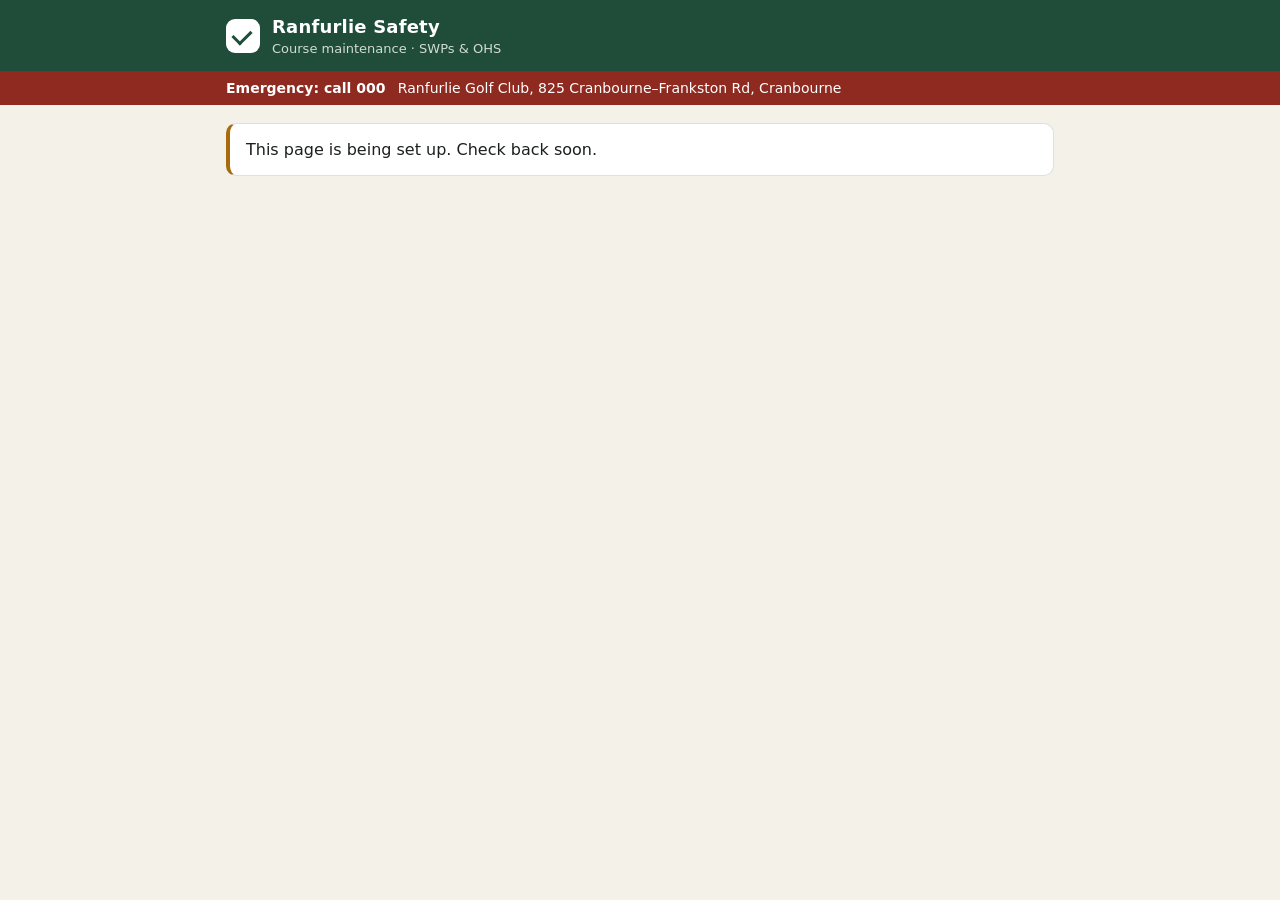
==== docs/index.html @ e424fd3b "Safety read-and-sign page and Apps Script backend Co-Authored-By: Claude Opus 5.5 <noreply@anthropic" ====
<!doctype html>
<html lang="en-AU">
<head>
  <meta charset="utf-8">
  <meta name="viewport" content="width=device-width, initial-scale=1, viewport-fit=cover">
  <meta name="theme-color" content="#1F4D3A">
  <meta name="robots" content="noindex">
  <title>Ranfurlie Safety</title>
  <link rel="icon" href="data:image/svg+xml,%3Csvg xmlns='http://www.w3.org/2000/svg' viewBox='0 0 32 32'%3E%3Crect width='32' height='32' rx='7' fill='%231F4D3A'/%3E%3Cpath d='M9 16.5l4.5 4.5L23 11.5' stroke='%23fff' stroke-width='3.2' fill='none' stroke-linecap='round' stroke-linejoin='round'/%3E%3C/svg%3E">
  <link rel="stylesheet" href="style.css">
</head>
<body>
  <header class="top">
    <div class="wrap top-inner">
      <div class="brand">
        <span class="mark" aria-hidden="true"></span>
        <div>
          <div class="brand-name">Ranfurlie Safety</div>
          <div class="brand-sub">Course maintenance · SWPs &amp; OHS</div>
        </div>
      </div>
      <div id="who" class="who" hidden>
        <span id="whoName"></span>
        <button type="button" class="link-btn" id="signOut">Not you?</button>
      </div>
    </div>
  </header>

  <div class="emergency">
    <div class="wrap"><strong>Emergency: call 000</strong> <span>Ranfurlie Golf Club, 825 Cranbourne–Frankston Rd, Cranbourne</span></div>
  </div>

  <main class="wrap" id="main">
    <section id="notice" class="notice" hidden></section>

    <section id="signin" class="card signin" hidden>
      <h1>Read and sign</h1>
      <p class="muted">Pick your name, enter your 4-digit PIN, then open each document on your list, read it and sign.</p>
      <form id="signinForm" autocomplete="off">
        <label for="nameSel">Your name</label>
        <select id="nameSel" required><option value="">Choose…</option></select>
        <div id="pinBlock">
          <label for="pin">PIN</label>
          <input id="pin" type="password" inputmode="numeric" pattern="\d{4}" maxlength="4" placeholder="••••">
        </div>
        <div id="newPinBlock" hidden>
          <p class="hint">First time here — create a 4-digit PIN. You'll use it every time you sign.</p>
          <label for="newPin">New PIN</label>
          <input id="newPin" type="password" inputmode="numeric" pattern="\d{4}" maxlength="4" placeholder="••••">
          <label for="newPin2">Repeat PIN</label>
          <input id="newPin2" type="password" inputmode="numeric" pattern="\d{4}" maxlength="4" placeholder="••••">
        </div>
        <p id="signinErr" class="err" role="alert"></p>
        <button class="btn primary" id="signinBtn" type="submit">Continue</button>
      </form>
      <button type="button" class="link-btn browse" id="browseOnly">Just browse the documents</button>
    </section>

    <section id="dash" hidden>
      <div class="pills" id="pills"></div>
      <div class="toolbar">
        <div class="tabs" role="tablist">
          <button role="tab" class="tab" id="tabMine" aria-selected="true">My list</button>
          <button role="tab" class="tab" id="tabAll" aria-selected="false">All documents</button>
        </div>
        <input id="search" type="search" placeholder="Search documents" aria-label="Search documents">
      </div>
      <div id="list"></div>
    </section>

    <p class="foot muted" id="foot"></p>
  </main>

  <div id="viewer" class="viewer" hidden role="dialog" aria-modal="true" aria-labelledby="vTitle">
    <div class="v-head">
      <button type="button" class="back" id="vBack" aria-label="Back to list">←</button>
      <div class="v-titles">
        <div class="v-meta" id="vMeta"></div>
        <h2 id="vTitle"></h2>
      </div>
      <a id="vOpen" class="v-open" target="_blank" rel="noopener">Open full screen</a>
    </div>
    <div class="v-body">
      <iframe id="vFrame" title="Document" allow="autoplay"></iframe>
    </div>
    <div class="v-sign" id="vSign">
      <div class="timer" id="vTimer">
        <div class="bar"><span id="vBar"></span></div>
        <div class="timer-text" id="vTimerText"></div>
      </div>
      <div id="vForm" hidden>
        <label class="check"><input type="checkbox" id="vDeclare"> <span id="vDeclText"></span></label>
        <div class="sig-wrap">
          <canvas id="sig" aria-label="Signature pad"></canvas>
          <span class="sig-hint" id="sigHint">Sign here with your finger</span>
          <button type="button" class="link-btn sig-clear" id="sigClear">Clear</button>
        </div>
        <p id="vErr" class="err" role="alert"></p>
        <button type="button" class="btn primary wide" id="vSubmit" disabled>Sign</button>
      </div>
      <div id="vNeedSignin" class="muted" hidden>Sign in on the main page to sign this document.</div>
      <div id="vDone" class="done" hidden></div>
    </div>
  </div>

  <script src="config.js"></script>
  <script src="app.js"></script>
</body>
</html>
---- docs/style.css ----
:root {
  --green: #1F4D3A;
  --green-2: #2D6A50;
  --sand: #F4F1E8;
  --ink: #1B1F1D;
  --muted: #5D6763;
  --line: #DCE2DE;
  --card: #FFFFFF;
  --high: #B8382B;
  --high-bg: #FBE3E0;
  --med: #A86A0C;
  --med-bg: #FCEFD6;
  --low: #2E7D5B;
  --low-bg: #DDF1E6;
  --ok: #2E7D5B;
  --radius: 14px;
  --font: system-ui, -apple-system, "Segoe UI", Roboto, "Helvetica Neue", Arial, sans-serif;
}

* { box-sizing: border-box; }
html, body { margin: 0; }
body {
  font-family: var(--font);
  color: var(--ink);
  background: var(--sand);
  font-size: 16px;
  line-height: 1.45;
  -webkit-text-size-adjust: 100%;
}
.wrap { max-width: 860px; margin: 0 auto; padding: 0 16px; }
[hidden] { display: none !important; }
.muted { color: var(--muted); }

/* header */
.top { background: var(--green); color: #fff; padding: 14px 0 12px; padding-top: max(14px, env(safe-area-inset-top)); }
.top-inner { display: flex; align-items: center; justify-content: space-between; gap: 12px; }
.brand { display: flex; align-items: center; gap: 12px; }
.mark { width: 34px; height: 34px; border-radius: 9px; background: #fff; position: relative; flex: none; }
.mark::after { content: ""; position: absolute; left: 10px; top: 7px; width: 9px; height: 15px; border: solid var(--green); border-width: 0 3.5px 3.5px 0; transform: rotate(45deg); }
.brand-name { font-weight: 700; font-size: 18px; letter-spacing: .2px; }
.brand-sub { font-size: 13px; opacity: .8; }
.who { font-size: 14px; text-align: right; }
.who .link-btn { color: #fff; opacity: .85; }

.emergency { background: #8E2A20; color: #fff; font-size: 14px; padding: 7px 0; }
.emergency strong { margin-right: 8px; }

main.wrap { padding: 18px 16px 48px; }

/* cards & forms */
.card { background: var(--card); border: 1px solid var(--line); border-radius: var(--radius); padding: 20px; }
.signin { max-width: 440px; margin: 8px auto 0; }
.signin h1 { margin: 0 0 6px; font-size: 22px; }
label { display: block; font-weight: 600; font-size: 14px; margin: 14px 0 6px; }
select, input[type=password], input[type=search], input[type=text] {
  width: 100%; font: inherit; padding: 12px 12px; border: 1px solid #C8D1CC; border-radius: 10px; background: #fff; color: var(--ink);
}
input[type=password] { letter-spacing: 6px; font-size: 20px; max-width: 160px; }
select:focus, input:focus { outline: 3px solid rgba(45,106,80,.25); border-color: var(--green-2); }
.hint { background: var(--low-bg); border-radius: 10px; padding: 10px 12px; font-size: 14px; margin: 14px 0 0; }
.err { color: var(--high); font-size: 14px; min-height: 1em; margin: 10px 0 0; }
.btn { font: inherit; font-weight: 600; border: 0; border-radius: 10px; padding: 12px 18px; cursor: pointer; }
.btn.primary { background: var(--green); color: #fff; margin-top: 8px; }
.btn.primary:disabled { background: #9DB0A7; cursor: not-allowed; }
.btn.wide { width: 100%; padding: 14px; font-size: 17px; }
.link-btn { background: none; border: 0; padding: 0; font: inherit; color: var(--green-2); text-decoration: underline; cursor: pointer; }
.browse { display: block; margin-top: 16px; font-size: 14px; }
.notice { background: #fff; border: 1px solid var(--line); border-left: 4px solid var(--med); border-radius: 10px; padding: 14px 16px; margin-bottom: 16px; }

/* status pills */
.pills { display: grid; grid-template-columns: repeat(4, 1fr); gap: 10px; margin-bottom: 16px; }
.pill { background: #fff; border: 1px solid var(--line); border-radius: 12px; padding: 10px 12px; }
.pill .n { font-size: 26px; font-weight: 700; line-height: 1.1; }
.pill .l { font-size: 13px; color: var(--muted); }
.pill.overdue .n { color: var(--high); }
.pill.soon .n { color: var(--med); }
.pill.tosign .n { color: var(--ink); }
.pill.current .n { color: var(--ok); }
@media (max-width: 520px) { .pills { grid-template-columns: repeat(2, 1fr); } }

.toolbar { display: flex; gap: 12px; align-items: center; margin-bottom: 14px; flex-wrap: wrap; }
.tabs { display: inline-flex; background: #E6EBE8; border-radius: 10px; padding: 3px; }
.tab { font: inherit; font-size: 14px; font-weight: 600; border: 0; background: none; padding: 8px 14px; border-radius: 8px; cursor: pointer; color: var(--muted); }
.tab[aria-selected=true] { background: #fff; color: var(--ink); box-shadow: 0 1px 2px rgba(0,0,0,.08); }
.toolbar input[type=search] { flex: 1; min-width: 180px; padding: 9px 12px; }

/* list */
.group { margin: 18px 0 8px; font-size: 13px; text-transform: uppercase; letter-spacing: .6px; color: var(--muted); font-weight: 700; }
.doc { display: flex; gap: 12px; align-items: center; width: 100%; text-align: left; background: #fff; border: 1px solid var(--line); border-radius: 12px; padding: 12px 14px; margin-bottom: 8px; cursor: pointer; font: inherit; color: inherit; }
.doc:hover { border-color: #B5C4BC; }
.doc:focus-visible { outline: 3px solid rgba(45,106,80,.3); }
.risk { flex: none; width: 10px; align-self: stretch; border-radius: 6px; }
.risk.High { background: var(--high); } .risk.Medium { background: #E0A030; } .risk.Low { background: var(--low); }
.doc-main { flex: 1; min-width: 0; }
.doc-title { font-weight: 600; }
.doc-code { color: var(--muted); font-size: 13px; font-weight: 600; margin-right: 6px; }
.doc-sum { color: var(--muted); font-size: 14px; white-space: nowrap; overflow: hidden; text-overflow: ellipsis; }
.chip { flex: none; font-size: 12.5px; font-weight: 700; border-radius: 999px; padding: 5px 10px; white-space: nowrap; }
.chip.Overdue { background: var(--high-bg); color: var(--high); }
.chip.soon { background: var(--med-bg); color: var(--med); }
.chip.tosign { background: #EEF1EF; color: var(--ink); }
.chip.Current { background: var(--low-bg); color: var(--low); }
.chip.optional { background: transparent; color: var(--muted); font-weight: 500; }
.empty { background: #fff; border: 1px dashed #C8D1CC; border-radius: 12px; padding: 18px; color: var(--muted); text-align: center; }
.foot { font-size: 13px; text-align: center; margin-top: 28px; }

/* viewer */
.viewer { position: fixed; inset: 0; background: var(--sand); display: flex; flex-direction: column; z-index: 10; }
.v-head { display: flex; align-items: center; gap: 12px; background: #fff; border-bottom: 1px solid var(--line); padding: 10px 16px; padding-top: max(10px, env(safe-area-inset-top)); }
.back { font: inherit; font-size: 22px; line-height: 1; border: 1px solid var(--line); background: #fff; border-radius: 10px; width: 42px; height: 42px; cursor: pointer; flex: none; }
.v-titles { flex: 1; min-width: 0; }
.v-titles h2 { margin: 0; font-size: 17px; white-space: nowrap; overflow: hidden; text-overflow: ellipsis; }
.v-meta { font-size: 12.5px; color: var(--muted); font-weight: 600; }
.v-meta .rk { padding: 1px 7px; border-radius: 999px; margin-left: 4px; }
.rk.High { background: var(--high-bg); color: var(--high); } .rk.Medium { background: var(--med-bg); color: var(--med); } .rk.Low { background: var(--low-bg); color: var(--low); }
.v-open { font-size: 14px; color: var(--green-2); white-space: nowrap; }
.v-body { flex: 1; min-height: 0; background: #E9ECEA; }
.v-body iframe { width: 100%; height: 100%; border: 0; background: #fff; }
.v-sign { background: #fff; border-top: 1px solid var(--line); padding: 12px 16px; padding-bottom: max(12px, env(safe-area-inset-bottom)); max-height: 62vh; overflow: auto; }
.v-sign > * { max-width: 760px; margin-left: auto; margin-right: auto; }
.timer .bar { height: 8px; background: #E6EBE8; border-radius: 6px; overflow: hidden; }
.timer .bar span { display: block; height: 100%; width: 0; background: var(--green-2); transition: width .5s linear; }
.timer-text { font-size: 13.5px; color: var(--muted); margin-top: 6px; }
.check { display: flex; gap: 10px; align-items: flex-start; font-weight: 500; font-size: 15px; margin: 12px auto; }
.check input { width: 22px; height: 22px; margin: 1px 0 0; flex: none; accent-color: var(--green); }
.sig-wrap { position: relative; border: 1.5px dashed #9DB0A7; border-radius: 12px; background: #FBFCFB; height: 150px; touch-action: none; }
#sig { width: 100%; height: 100%; display: block; border-radius: 12px; cursor: crosshair; }
.sig-hint { position: absolute; left: 14px; bottom: 10px; font-size: 13px; color: #8A9690; pointer-events: none; }
.sig-clear { position: absolute; right: 12px; top: 8px; font-size: 14px; }
.done { text-align: center; padding: 8px 0 4px; }
.done .tick { width: 54px; height: 54px; border-radius: 50%; background: var(--low-bg); color: var(--low); font-size: 30px; line-height: 54px; margin: 0 auto 8px; font-weight: 700; }
.done .big { font-size: 18px; font-weight: 700; }
.done .rc { font-family: ui-monospace, SFMono-Regular, Menlo, Consolas, monospace; background: #F1F4F2; padding: 2px 8px; border-radius: 6px; }

@media (max-width: 520px) {
  .v-open { font-size: 13px; }
  .brand-sub { display: none; }
  .emergency span { display: block; }
}
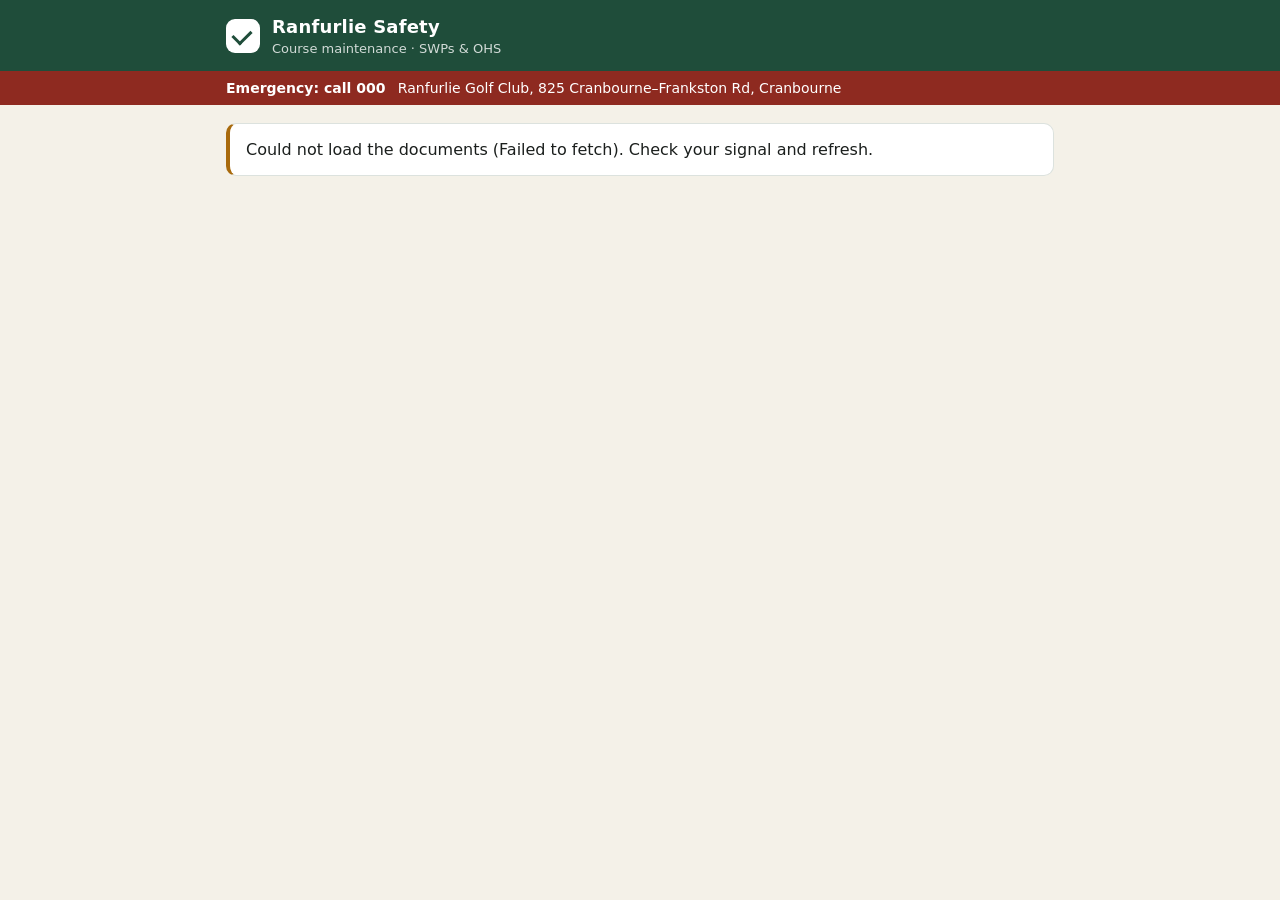
==== commit 33c3e797: "Staff page: pick name once (remembered), personal links, no PIN Co-Authored-By: Claude Opus 5.5 <nor" ====
--- a/docs/index.html
+++ b/docs/index.html
@@ -34,22 +34,11 @@
     <section id="notice" class="notice" hidden></section>
 
     <section id="signin" class="card signin" hidden>
-      <h1>Read and sign</h1>
-      <p class="muted">Pick your name, enter your 4-digit PIN, then open each document on your list, read it and sign.</p>
+      <h1>Who are you?</h1>
+      <p class="muted">Pick your name, then open each document on your list, read it and sign. This phone will remember you next time.</p>
       <form id="signinForm" autocomplete="off">
         <label for="nameSel">Your name</label>
         <select id="nameSel" required><option value="">Choose…</option></select>
-        <div id="pinBlock">
-          <label for="pin">PIN</label>
-          <input id="pin" type="password" inputmode="numeric" pattern="\d{4}" maxlength="4" placeholder="••••">
-        </div>
-        <div id="newPinBlock" hidden>
-          <p class="hint">First time here — create a 4-digit PIN. You'll use it every time you sign.</p>
-          <label for="newPin">New PIN</label>
-          <input id="newPin" type="password" inputmode="numeric" pattern="\d{4}" maxlength="4" placeholder="••••">
-          <label for="newPin2">Repeat PIN</label>
-          <input id="newPin2" type="password" inputmode="numeric" pattern="\d{4}" maxlength="4" placeholder="••••">
-        </div>
         <p id="signinErr" class="err" role="alert"></p>
         <button class="btn primary" id="signinBtn" type="submit">Continue</button>
       </form>
